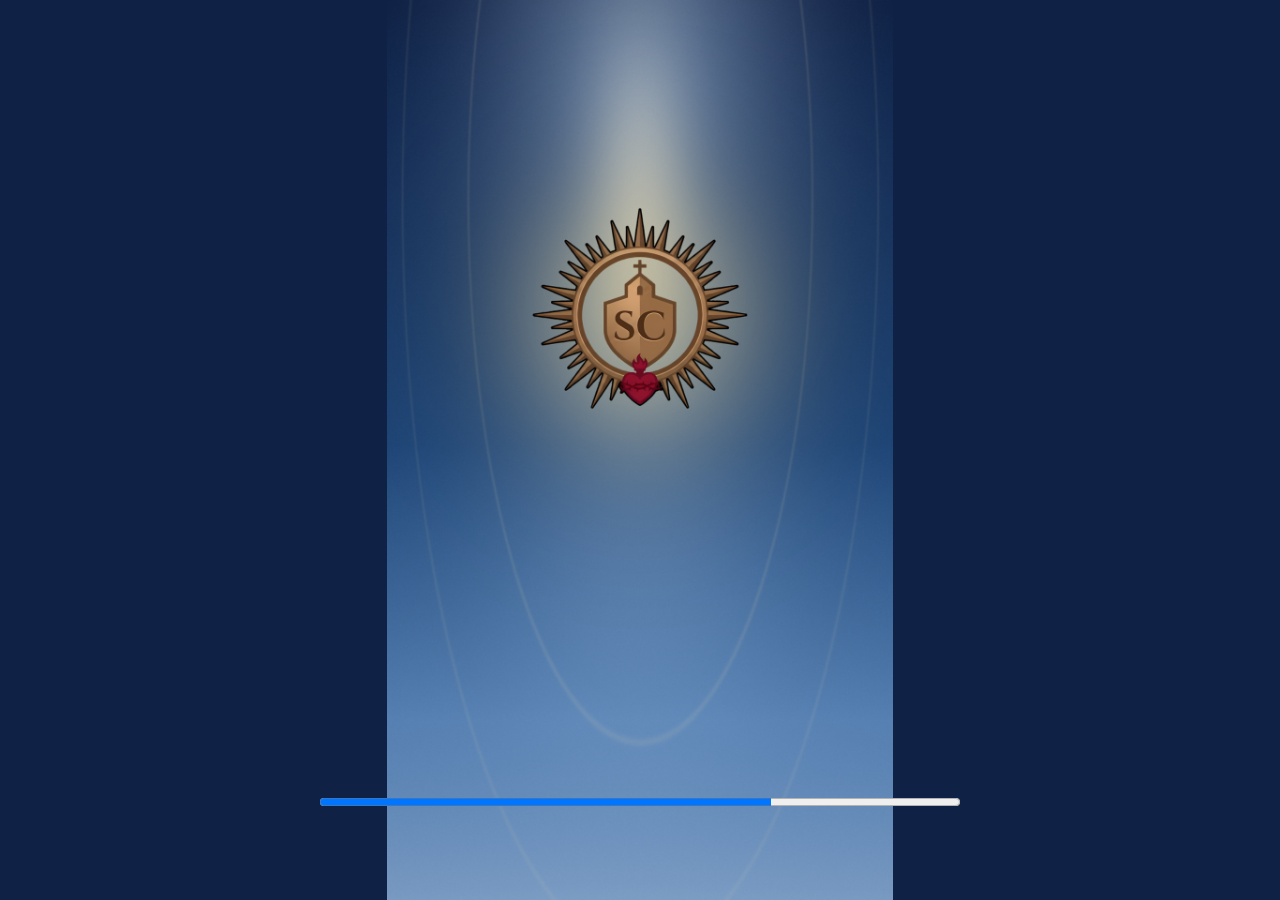
==== gioca/index.html @ a2a61f88 "Eklesion 0.40.22: notifiche per tutti gli account del telefono Co-Authored-By: Claude Sonnet 5.5 <no" ====
<!DOCTYPE html>
<html lang="en">
	<head>
		<meta charset="utf-8">
		<meta name="viewport" content="width=device-width, user-scalable=no, initial-scale=1.0">
		<title>Eklesion</title>
		<style>
html, body, #canvas {
	margin: 0;
	padding: 0;
	border: 0;
}

body {
	color: white;
	background-color: black;
	overflow: hidden;
	touch-action: none;
}

#canvas {
	display: block;
}

#canvas:focus {
	outline: none;
}

#status, #status-splash, #status-progress {
	position: absolute;
	left: 0;
	right: 0;
}

#status, #status-splash {
	top: 0;
	bottom: 0;
}

#status {
	background-color: #0f2245;
	display: flex;
	flex-direction: column;
	justify-content: center;
	align-items: center;
	visibility: hidden;
}

#status-splash {
	max-height: 100%;
	max-width: 100%;
	margin: auto;
}

#status-splash.show-image--false {
	display: none;
}

#status-splash.fullsize--true {
	height: 100%;
	width: 100%;
	object-fit: contain;
}

#status-splash.use-filter--false {
	image-rendering: pixelated;
}

#status-progress, #status-notice {
	display: none;
}

#status-progress {
	bottom: 10%;
	width: 50%;
	margin: 0 auto;
}

#status-notice {
	background-color: #5b3943;
	border-radius: 0.5rem;
	border: 1px solid #9b3943;
	color: #e0e0e0;
	font-family: 'Noto Sans', 'Droid Sans', Arial, sans-serif;
	line-height: 1.3;
	margin: 0 2rem;
	overflow: hidden;
	padding: 1rem;
	text-align: center;
	z-index: 1;
}
		</style>
		<link id="-gd-engine-icon" rel="icon" type="image/png" href="index.icon.png" />
<link rel="apple-touch-icon" href="index.apple-touch-icon.png"/>
<link rel="manifest" href="index.manifest.json">

	</head>
	<body>
		<canvas id="canvas">
			Your browser does not support the canvas tag.
		</canvas>

		<noscript>
			Your browser does not support JavaScript.
		</noscript>

		<div id="status">
			<img id="status-splash" class="show-image--true fullsize--true use-filter--true" src="index.png" alt="">
			<progress id="status-progress"></progress>
			<div id="status-notice"></div>
		</div>

		<script src="index.js"></script>
		<script>
const GODOT_CONFIG = {"args":[],"canvasResizePolicy":2,"emscriptenPoolSize":8,"ensureCrossOriginIsolationHeaders":false,"executable":"index","experimentalVK":true,"fileSizes":{"index.pck":94623504,"index.wasm":39514754},"focusCanvas":true,"gdextensionLibs":[],"godotPoolSize":4,"serviceWorker":"index.service.worker.js"};
const GODOT_THREADS_ENABLED = false;
const engine = new Engine(GODOT_CONFIG);

(function () {
	const statusOverlay = document.getElementById('status');
	const statusProgress = document.getElementById('status-progress');
	const statusNotice = document.getElementById('status-notice');

	let initializing = true;
	let statusMode = '';

	function setStatusMode(mode) {
		if (statusMode === mode || !initializing) {
			return;
		}
		if (mode === 'hidden') {
			statusOverlay.remove();
			initializing = false;
			return;
		}
		statusOverlay.style.visibility = 'visible';
		statusProgress.style.display = mode === 'progress' ? 'block' : 'none';
		statusNotice.style.display = mode === 'notice' ? 'block' : 'none';
		statusMode = mode;
	}

	function setStatusNotice(text) {
		while (statusNotice.lastChild) {
			statusNotice.removeChild(statusNotice.lastChild);
		}
		const lines = text.split('\n');
		lines.forEach((line) => {
			statusNotice.appendChild(document.createTextNode(line));
			statusNotice.appendChild(document.createElement('br'));
		});
	}

	function displayFailureNotice(err) {
		console.error(err);
		if (err instanceof Error) {
			setStatusNotice(err.message);
		} else if (typeof err === 'string') {
			setStatusNotice(err);
		} else {
			setStatusNotice('An unknown error occurred.');
		}
		setStatusMode('notice');
		initializing = false;
	}

	const missing = Engine.getMissingFeatures({
		threads: GODOT_THREADS_ENABLED,
	});

	if (missing.length !== 0) {
		if (GODOT_CONFIG['serviceWorker'] && GODOT_CONFIG['ensureCrossOriginIsolationHeaders'] && 'serviceWorker' in navigator) {
			let serviceWorkerRegistrationPromise;
			try {
				serviceWorkerRegistrationPromise = navigator.serviceWorker.getRegistration();
			} catch (err) {
				serviceWorkerRegistrationPromise = Promise.reject(new Error('Service worker registration failed.'));
			}
			// There's a chance that installing the service worker would fix the issue
			Promise.race([
				serviceWorkerRegistrationPromise.then((registration) => {
					if (registration != null) {
						return Promise.reject(new Error('Service worker already exists.'));
					}
					return registration;
				}).then(() => engine.installServiceWorker()),
				// For some reason, `getRegistration()` can stall
				new Promise((resolve) => {
					setTimeout(() => resolve(), 2000);
				}),
			]).then(() => {
				// Reload if there was no error.
				window.location.reload();
			}).catch((err) => {
				console.error('Error while registering service worker:', err);
			});
		} else {
			// Display the message as usual
			const missingMsg = 'Error\nThe following features required to run Godot projects on the Web are missing:\n';
			displayFailureNotice(missingMsg + missing.join('\n'));
		}
	} else {
		setStatusMode('progress');
		engine.startGame({
			'onProgress': function (current, total) {
				if (current > 0 && total > 0) {
					statusProgress.value = current;
					statusProgress.max = total;
				} else {
					statusProgress.removeAttribute('value');
					statusProgress.removeAttribute('max');
				}
			},
		}).then(() => {
			setStatusMode('hidden');
		}, displayFailureNotice);
	}
}());
		</script>
	</body>
</html>
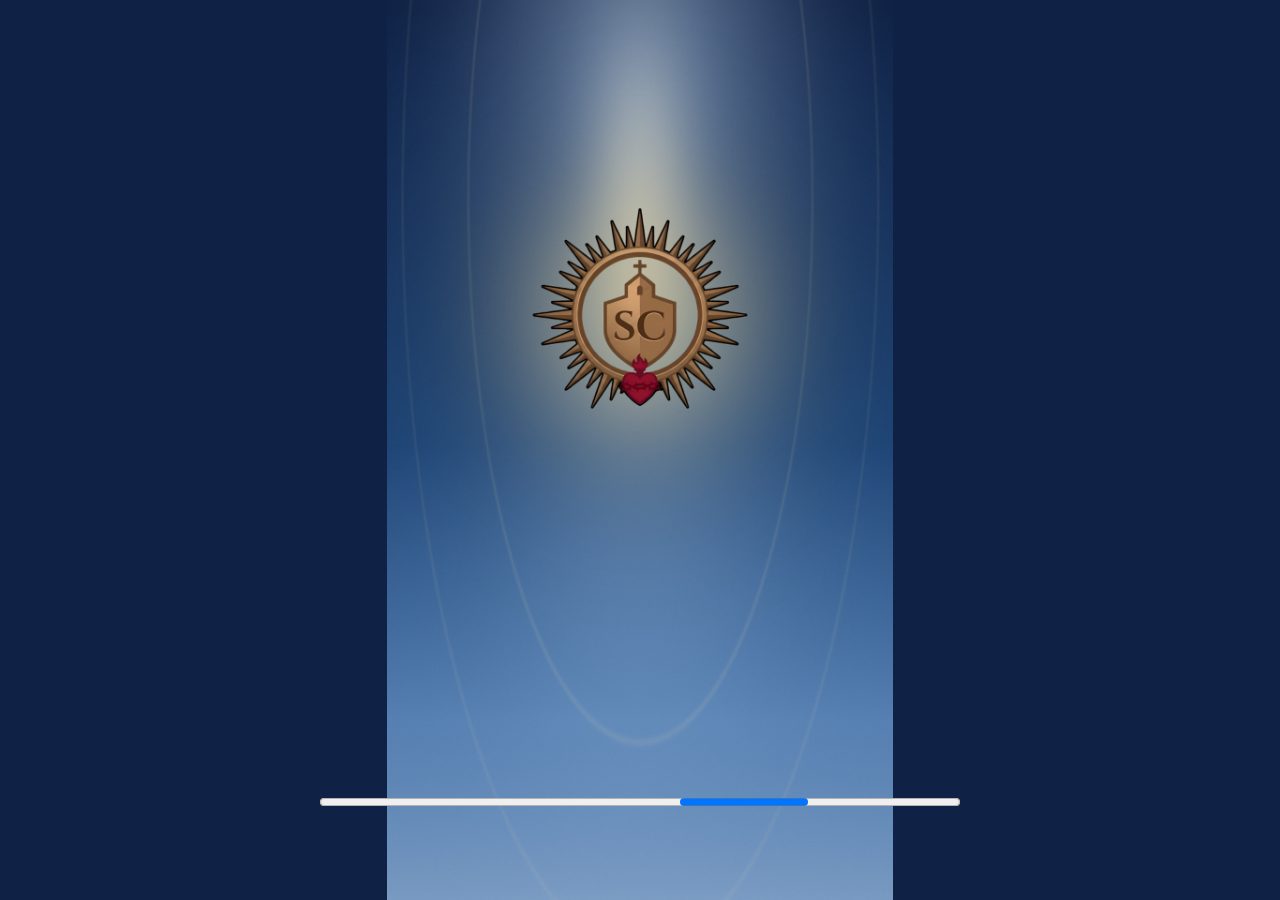
==== commit 2316ff28: "Eklesion 0.40.23: un solo dispositivo per account, avvisi chiari, cambio account dalle notifiche Co-" ====
--- a/gioca/index.html
+++ b/gioca/index.html
@@ -112,7 +112,7 @@
 
 		<script src="index.js"></script>
 		<script>
-const GODOT_CONFIG = {"args":[],"canvasResizePolicy":2,"emscriptenPoolSize":8,"ensureCrossOriginIsolationHeaders":false,"executable":"index","experimentalVK":true,"fileSizes":{"index.pck":94623504,"index.wasm":39514754},"focusCanvas":true,"gdextensionLibs":[],"godotPoolSize":4,"serviceWorker":"index.service.worker.js"};
+const GODOT_CONFIG = {"args":[],"canvasResizePolicy":2,"emscriptenPoolSize":8,"ensureCrossOriginIsolationHeaders":false,"executable":"index","experimentalVK":true,"fileSizes":{"index.pck":94627600,"index.wasm":39514754},"focusCanvas":true,"gdextensionLibs":[],"godotPoolSize":4,"serviceWorker":"index.service.worker.js"};
 const GODOT_THREADS_ENABLED = false;
 const engine = new Engine(GODOT_CONFIG);
 
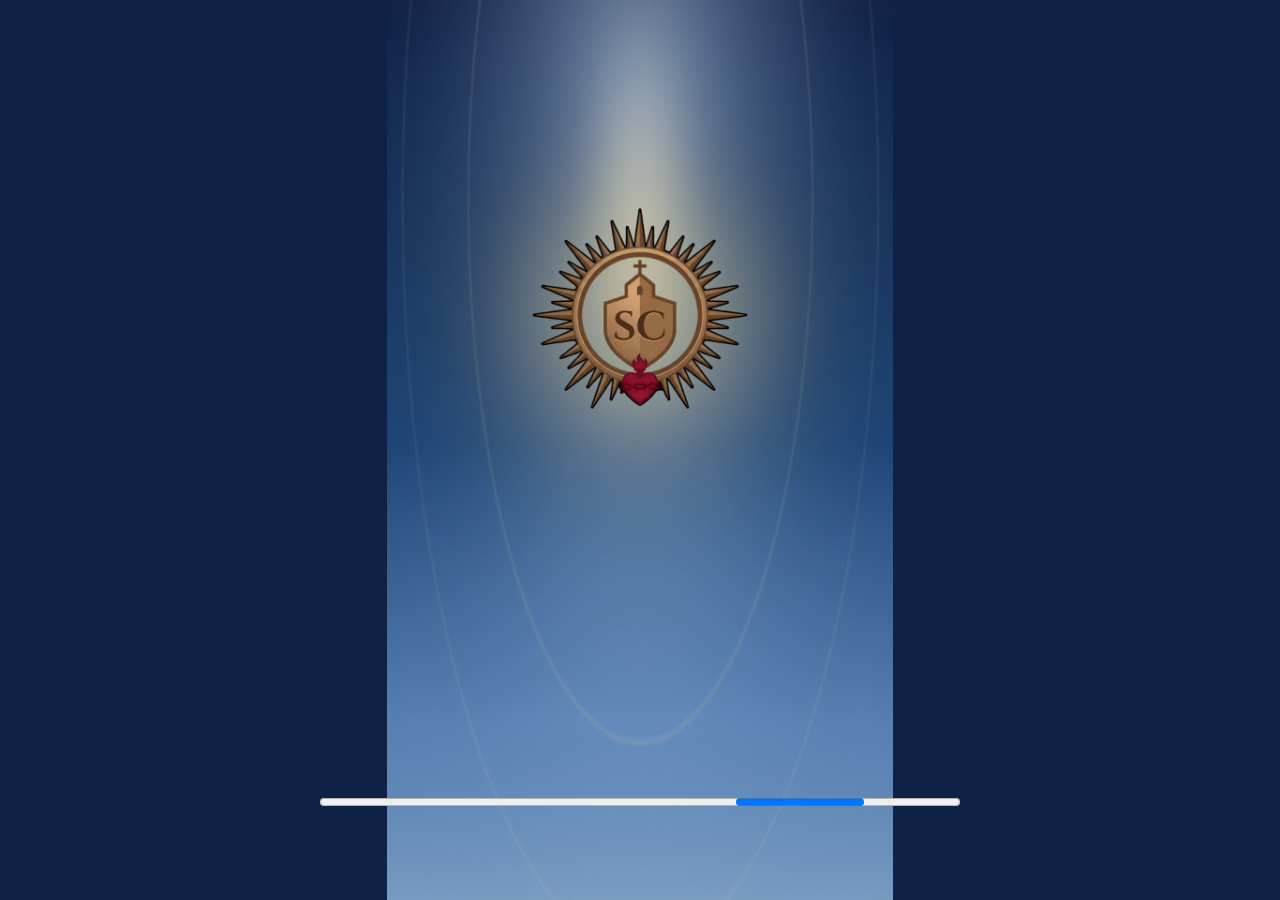
==== commit 7fc639b2: "Eklesion 0.40.24: renderer Compatibility su Android Co-Authored-By: Claude Sonnet 5.5 <noreply@anthr" ====
--- a/gioca/index.html
+++ b/gioca/index.html
@@ -112,7 +112,7 @@
 
 		<script src="index.js"></script>
 		<script>
-const GODOT_CONFIG = {"args":[],"canvasResizePolicy":2,"emscriptenPoolSize":8,"ensureCrossOriginIsolationHeaders":false,"executable":"index","experimentalVK":true,"fileSizes":{"index.pck":94627600,"index.wasm":39514754},"focusCanvas":true,"gdextensionLibs":[],"godotPoolSize":4,"serviceWorker":"index.service.worker.js"};
+const GODOT_CONFIG = {"args":[],"canvasResizePolicy":2,"emscriptenPoolSize":8,"ensureCrossOriginIsolationHeaders":false,"executable":"index","experimentalVK":true,"fileSizes":{"index.pck":94628032,"index.wasm":39514754},"focusCanvas":true,"gdextensionLibs":[],"godotPoolSize":4,"serviceWorker":"index.service.worker.js"};
 const GODOT_THREADS_ENABLED = false;
 const engine = new Engine(GODOT_CONFIG);
 
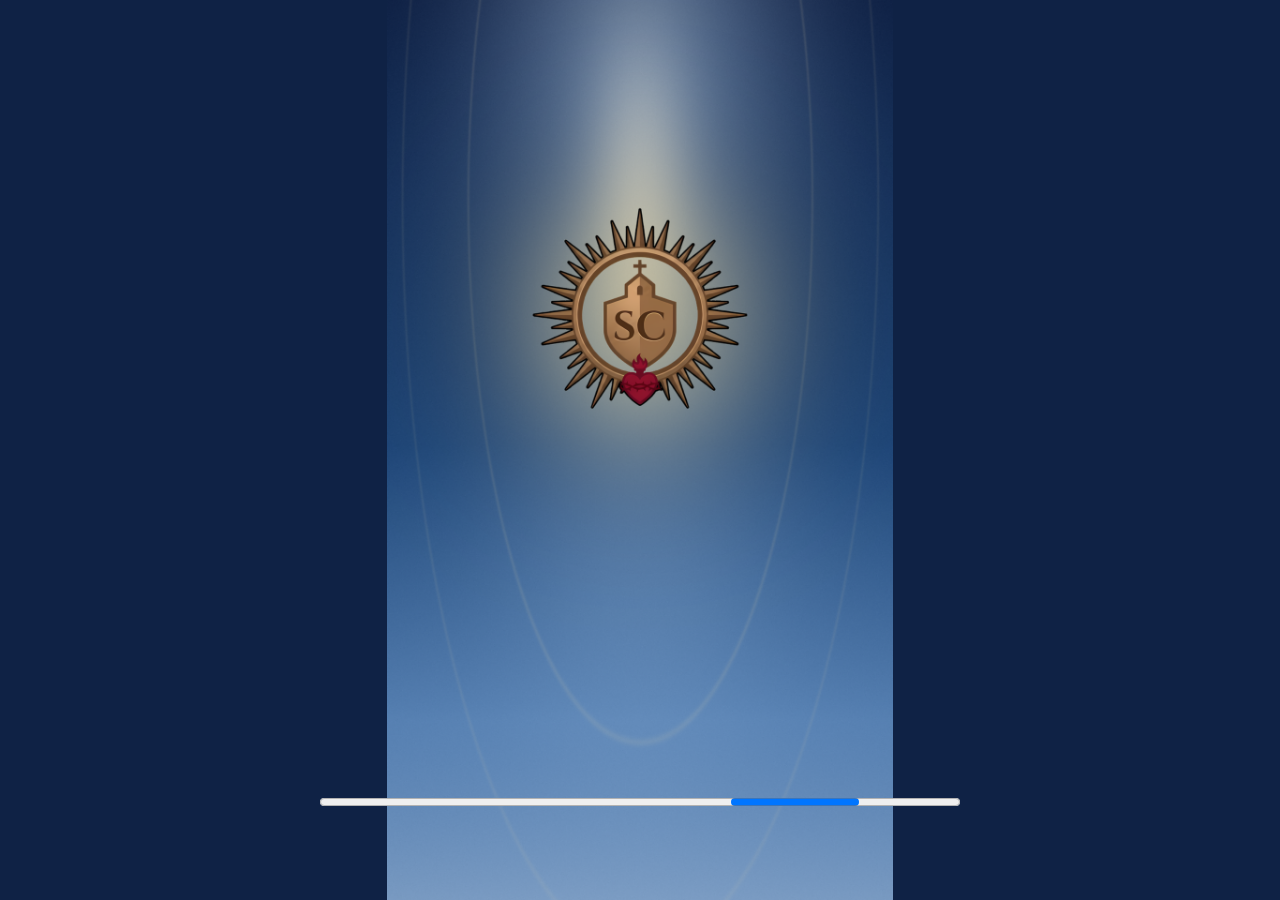
==== commit 46edb1a0: "Eklesion 0.40.25: timer avversario e scelte piu chiare Co-Authored-By: Claude Sonnet 5.5 <noreply@an" ====
--- a/gioca/index.html
+++ b/gioca/index.html
@@ -112,7 +112,7 @@
 
 		<script src="index.js"></script>
 		<script>
-const GODOT_CONFIG = {"args":[],"canvasResizePolicy":2,"emscriptenPoolSize":8,"ensureCrossOriginIsolationHeaders":false,"executable":"index","experimentalVK":true,"fileSizes":{"index.pck":94628032,"index.wasm":39514754},"focusCanvas":true,"gdextensionLibs":[],"godotPoolSize":4,"serviceWorker":"index.service.worker.js"};
+const GODOT_CONFIG = {"args":[],"canvasResizePolicy":2,"emscriptenPoolSize":8,"ensureCrossOriginIsolationHeaders":false,"executable":"index","experimentalVK":true,"fileSizes":{"index.pck":95311152,"index.wasm":39514754},"focusCanvas":true,"gdextensionLibs":[],"godotPoolSize":4,"serviceWorker":"index.service.worker.js"};
 const GODOT_THREADS_ENABLED = false;
 const engine = new Engine(GODOT_CONFIG);
 
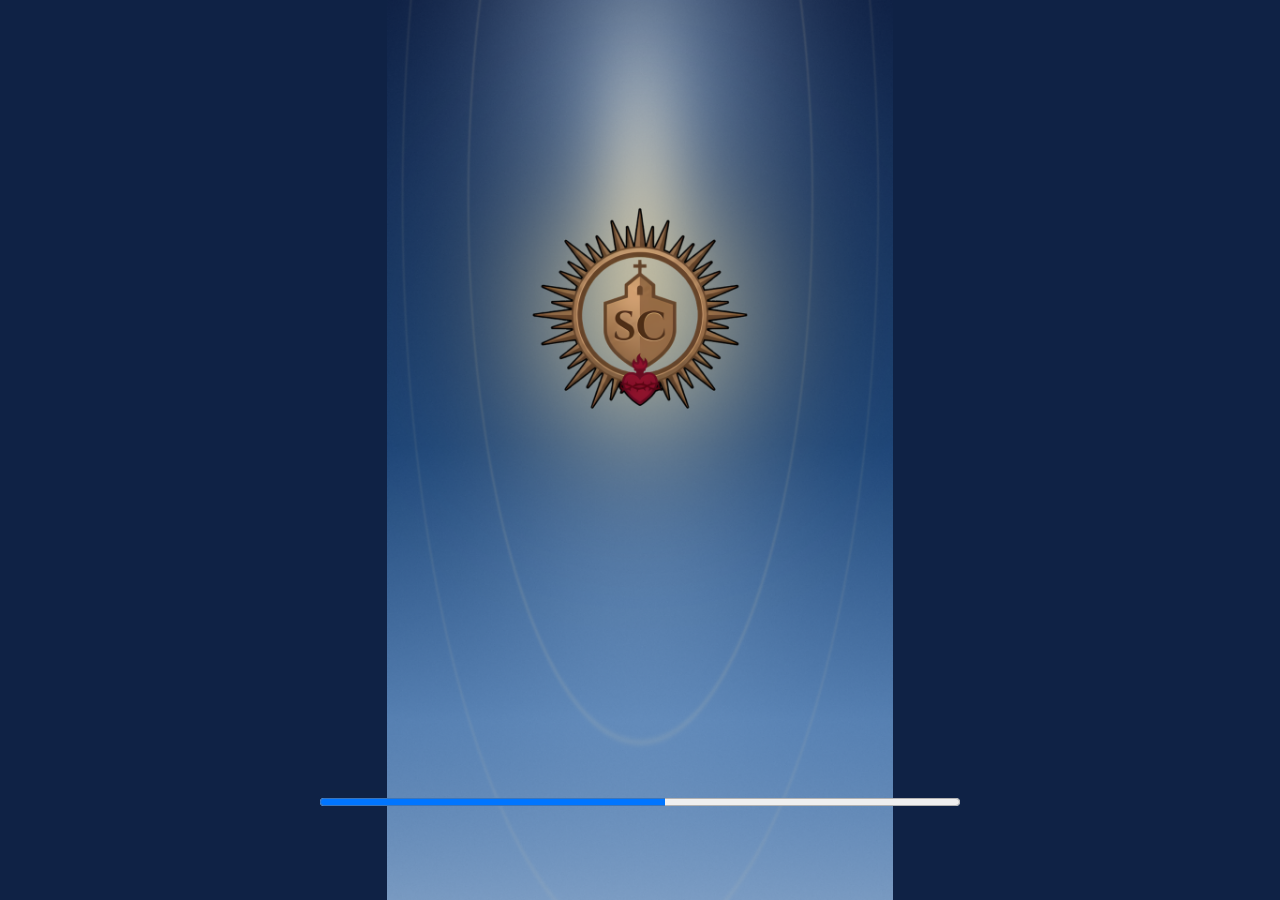
==== commit c853bc09: "Eklesion 0.40.26: timer sempre visibile, regola del mese, app piu leggera Co-Authored-By: Claude Son" ====
--- a/gioca/index.html
+++ b/gioca/index.html
@@ -112,7 +112,7 @@
 
 		<script src="index.js"></script>
 		<script>
-const GODOT_CONFIG = {"args":[],"canvasResizePolicy":2,"emscriptenPoolSize":8,"ensureCrossOriginIsolationHeaders":false,"executable":"index","experimentalVK":true,"fileSizes":{"index.pck":95311152,"index.wasm":39514754},"focusCanvas":true,"gdextensionLibs":[],"godotPoolSize":4,"serviceWorker":"index.service.worker.js"};
+const GODOT_CONFIG = {"args":[],"canvasResizePolicy":2,"emscriptenPoolSize":8,"ensureCrossOriginIsolationHeaders":false,"executable":"index","experimentalVK":true,"fileSizes":{"index.pck":46416408,"index.wasm":39514754},"focusCanvas":true,"gdextensionLibs":[],"godotPoolSize":4,"serviceWorker":"index.service.worker.js"};
 const GODOT_THREADS_ENABLED = false;
 const engine = new Engine(GODOT_CONFIG);
 
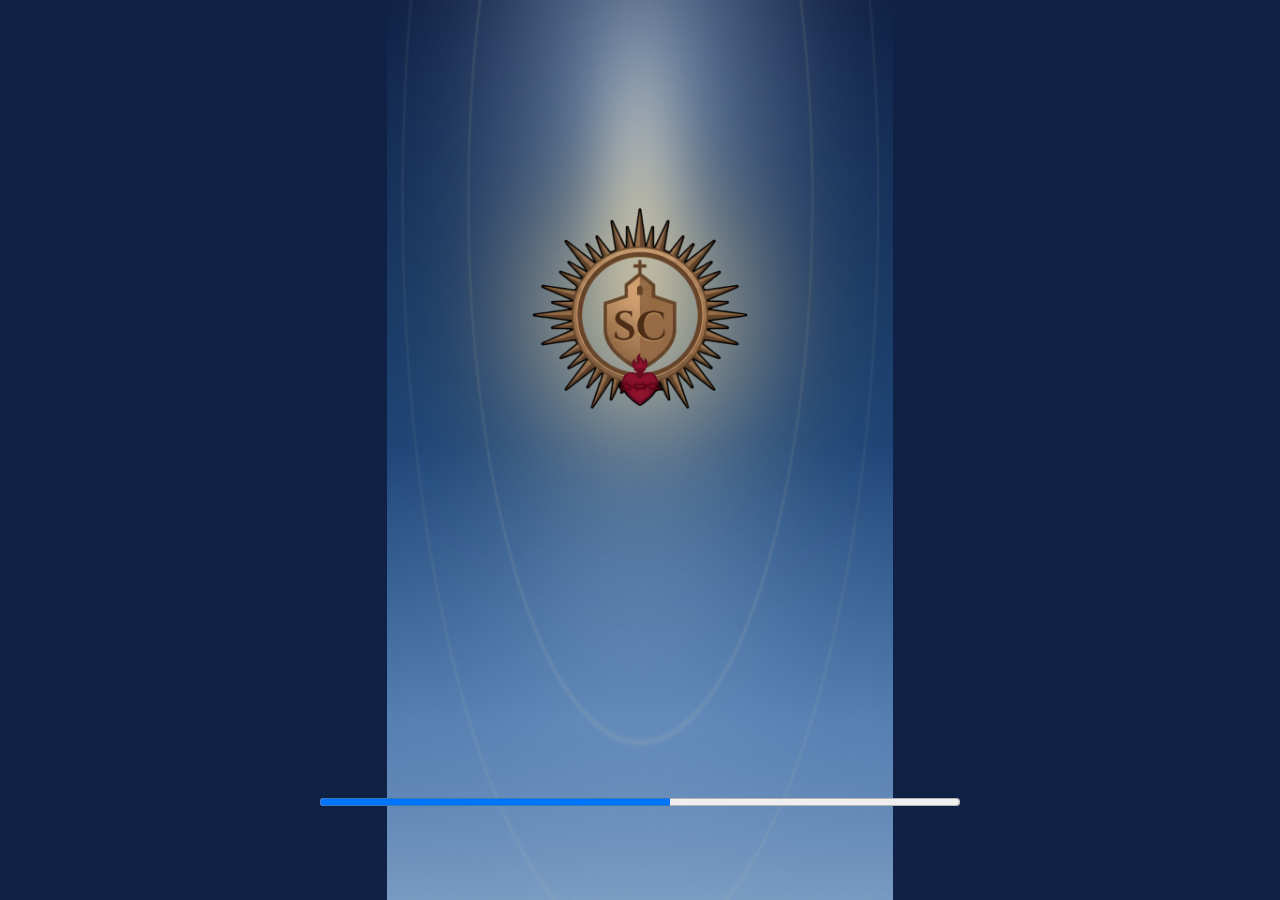
==== commit 2aafcf1e: "Eklesion 1.0.0: si apre a tutti" ====
--- a/gioca/index.html
+++ b/gioca/index.html
@@ -112,7 +112,7 @@
 
 		<script src="index.js"></script>
 		<script>
-const GODOT_CONFIG = {"args":[],"canvasResizePolicy":2,"emscriptenPoolSize":8,"ensureCrossOriginIsolationHeaders":false,"executable":"index","experimentalVK":true,"fileSizes":{"index.pck":46416408,"index.wasm":39514754},"focusCanvas":true,"gdextensionLibs":[],"godotPoolSize":4,"serviceWorker":"index.service.worker.js"};
+const GODOT_CONFIG = {"args":[],"canvasResizePolicy":2,"emscriptenPoolSize":8,"ensureCrossOriginIsolationHeaders":false,"executable":"index","experimentalVK":true,"fileSizes":{"index.pck":47876836,"index.wasm":39514754},"focusCanvas":true,"gdextensionLibs":[],"godotPoolSize":4,"serviceWorker":"index.service.worker.js"};
 const GODOT_THREADS_ENABLED = false;
 const engine = new Engine(GODOT_CONFIG);
 
